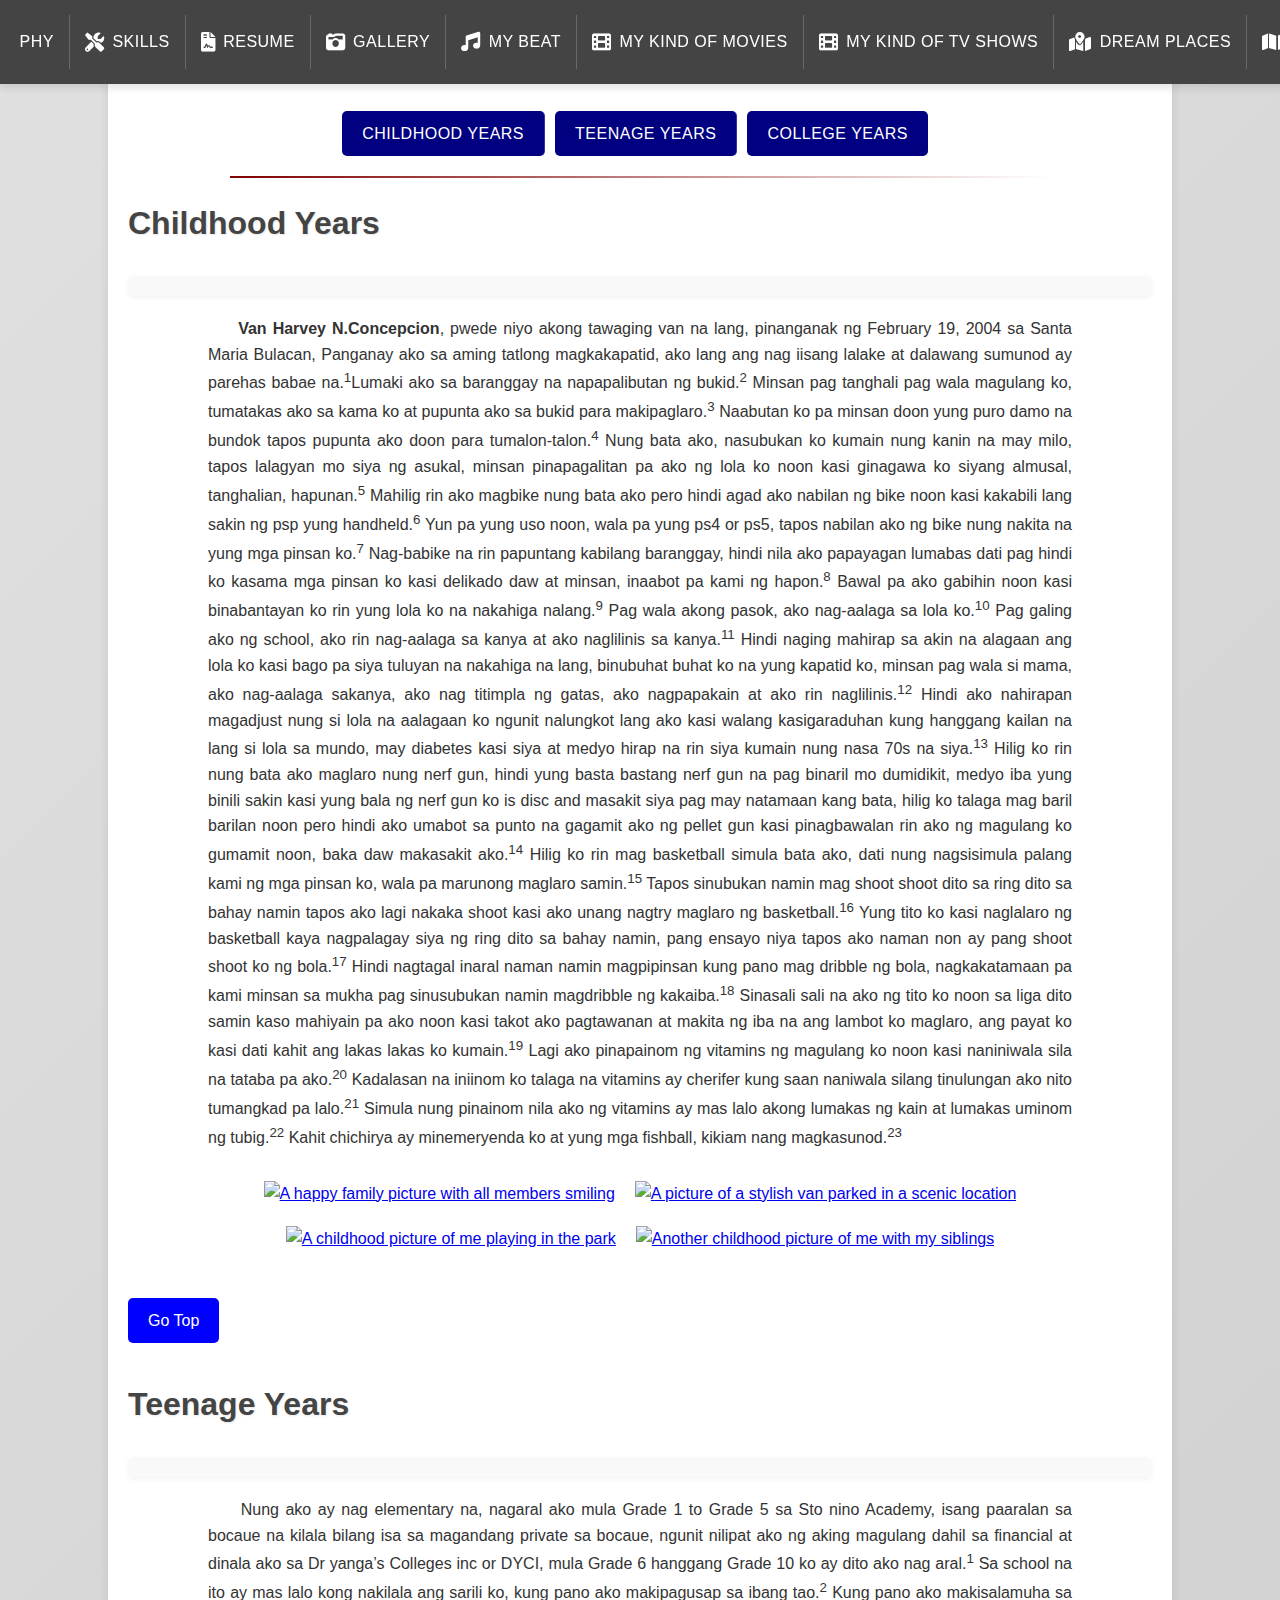
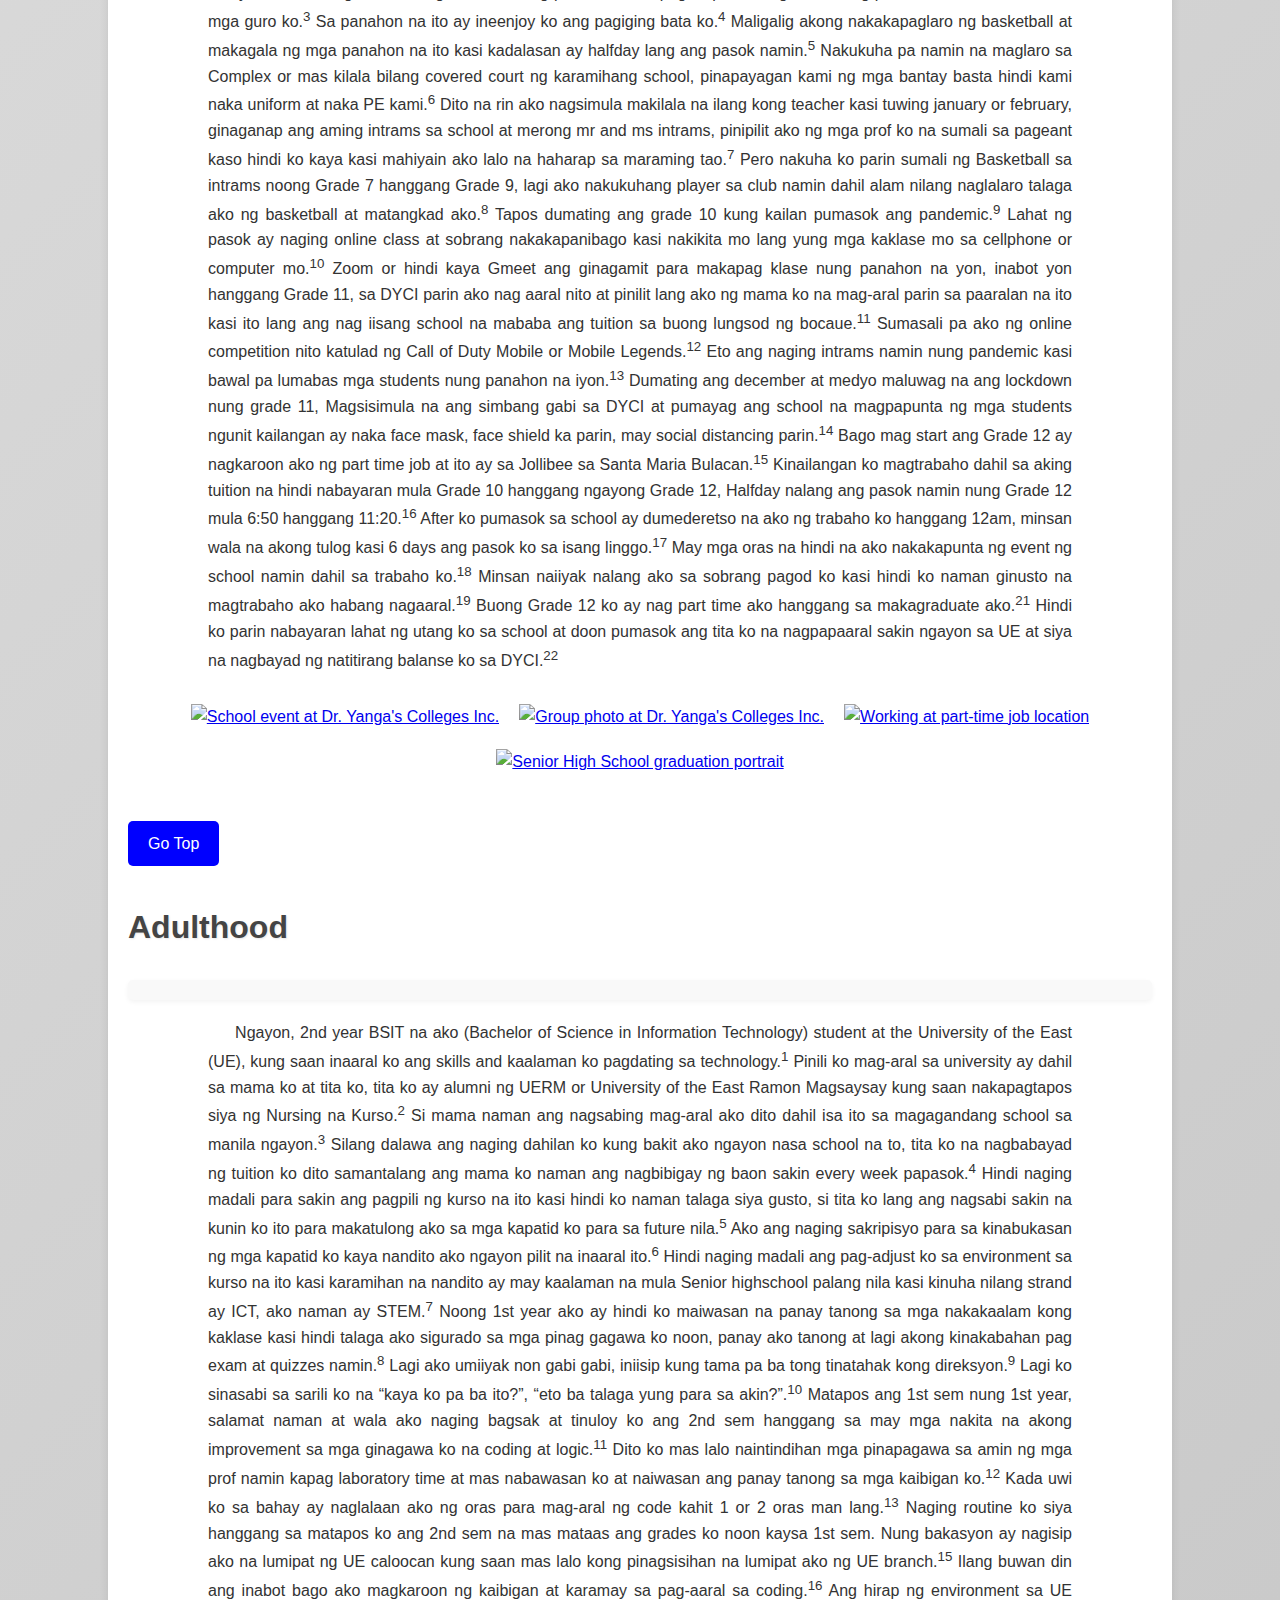
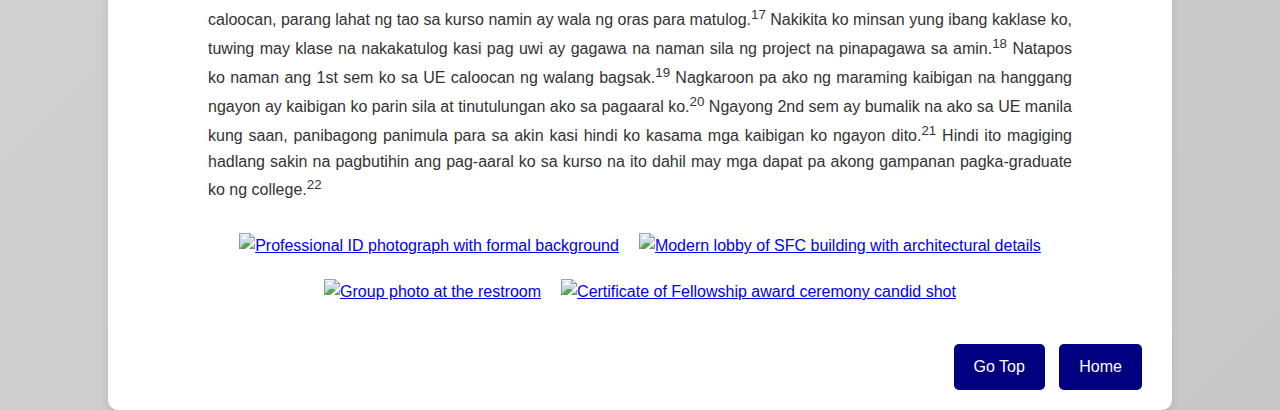
==== Biography.html @ 2fcf34e0 "Website" ====
<!DOCTYPE html>
<html lang="en">
<head>
    <meta charset="utf-8">
    <title>INITIAL BIO</title>
    <link rel="stylesheet" href="BioStyle.css">
    <link rel="stylesheet" href="https://cdnjs.cloudflare.com/ajax/libs/font-awesome/6.0.0/css/all.min.css">
</head>
<body>
    <!--CONCEPCION, VAN HARVEY-->
    <!--CIP1101-ITBD-->
    <div class="nav-container">
        <nav>
            <ul>
                <li>
                    <a href="Biography.html">
                        <i class="fa-solid fa-scroll"></i> Biography
                    </a>
                </li>
                <li>
                    <a href="Skills.html">
                        <i class="fa-solid fa-tools"></i> Skills
                    </a>
                </li>
                <li>
                    <a href="Resume.html">
                        <i class="fa-solid fa-file-contract"></i> Resume
                    </a>
                </li>
                <li>
                    <a href="PhotoDump.html">
                        <i class="fa-solid fa-camera-retro"></i> Gallery
                    </a>
                </li>
                <li>
                    <a href="Media.html">
                        <i class="fa-solid fa-music"></i> My Beat
                    </a>
                </li>
                <li>
                    <a href="Movies.html">
                        <i class="fa-solid fa-film"></i> My kind of Movies
                    </a>
                </li>
                <li>
                    <a href="TVshows.html">
                        <i class="fa-solid fa-film"></i> My Kind of Tv Shows
                    </a>
                </li>
                <li>
                    <a href="Places.html">
                        <i class="fa-solid fa-map-marked-alt"></i> Dream Places
                    </a>
                </li>
                <li>
                    <a href="Bucketlist.html">
                        <i class="fa-solid fa-map"></i> BucketList
                    </a>
                </li>
            </ul>
        </nav>
    </div>
    <div class="container">
        <h1>Van's Story: The Untold Tales</h1>
        <nav class="section-nav">
            <ul>
                <li><a href="#Childhood" class="nav-button childhood">Childhood Years</a></li>
                <li><a href="#Teenage" class="nav-button teenage">Teenage Years</a></li>
                <li><a href="#College" class="nav-button college">College Years</a></li>
            </ul>
        </nav>
        
        <hr class="divider">

        <section id="Childhood">
            <h2>Childhood Years</h2>
            <p class="content">
                <blockquote><blockquote>&nbsp;&nbsp;&nbsp;&nbsp;&nbsp;<strong>Van Harvey N.Concepcion</strong>, pwede niyo akong tawaging van na lang, pinanganak ng February 19, 2004 sa Santa Maria Bulacan, Panganay ako sa aming tatlong magkakapatid, ako lang ang nag iisang lalake at dalawang sumunod ay parehas babae na.<sup>1</sup>Lumaki ako sa baranggay na napapalibutan ng bukid.<sup>2</sup> Minsan pag tanghali pag wala magulang ko, tumatakas ako sa kama ko at pupunta ako sa bukid para makipaglaro.<sup>3</sup> Naabutan ko pa minsan doon yung puro damo na bundok tapos pupunta ako doon para tumalon-talon.<sup>4</sup> Nung bata ako, nasubukan ko kumain nung kanin na may milo, tapos lalagyan mo siya ng asukal, minsan pinapagalitan pa ako ng lola ko noon kasi ginagawa ko siyang almusal, tanghalian, hapunan.<sup>5</sup> Mahilig rin ako magbike nung bata ako pero hindi agad ako nabilan ng bike noon kasi kakabili lang sakin ng psp yung handheld.<sup>6</sup> Yun pa yung uso noon, wala pa yung ps4 or ps5, tapos nabilan ako ng bike nung nakita na yung mga pinsan ko.<sup>7</sup> Nag-babike na rin papuntang kabilang baranggay, hindi nila ako papayagan lumabas dati pag hindi ko kasama mga pinsan ko kasi delikado daw at minsan, inaabot pa kami ng hapon.<sup>8</sup> Bawal pa ako gabihin noon kasi binabantayan ko rin yung lola ko na nakahiga nalang.<sup>9</sup> Pag wala akong pasok, ako nag-aalaga sa lola ko.<sup>10</sup> Pag galing ako ng school, ako rin nag-aalaga sa kanya at ako naglilinis sa kanya.<sup>11</sup> Hindi naging mahirap sa akin na alagaan ang lola ko kasi bago pa siya tuluyan na nakahiga na lang, binubuhat buhat ko na yung kapatid ko, minsan pag wala si mama, ako nag-aalaga sakanya, ako nag titimpla ng gatas, ako nagpapakain at ako rin naglilinis.<sup>12</sup> Hindi ako nahirapan magadjust nung si lola na aalagaan ko ngunit nalungkot lang ako kasi walang kasigaraduhan kung hanggang kailan na lang si lola sa mundo, may diabetes kasi siya at medyo hirap na rin siya kumain nung nasa 70s na siya.<sup>13</sup> Hilig ko rin nung bata ako maglaro nung nerf gun, hindi yung basta bastang nerf gun na pag binaril mo dumidikit, medyo iba yung binili sakin kasi yung bala ng nerf gun ko is disc and masakit siya pag may natamaan kang bata, hilig ko talaga mag baril barilan noon pero hindi ako umabot sa punto na gagamit ako ng pellet gun kasi pinagbawalan rin ako ng magulang ko gumamit noon, baka daw makasakit ako.<sup>14</sup> Hilig ko rin mag basketball simula bata ako, dati nung nagsisimula palang kami ng mga pinsan ko, wala pa marunong maglaro samin.<sup>15</sup> Tapos sinubukan namin mag shoot shoot dito sa ring dito sa bahay namin tapos ako lagi nakaka shoot kasi ako unang nagtry maglaro ng basketball.<sup>16</sup> Yung tito ko kasi naglalaro ng basketball kaya nagpalagay siya ng ring dito sa bahay namin, pang ensayo niya tapos ako naman non ay pang shoot shoot ko ng bola.<sup>17</sup> Hindi nagtagal inaral naman namin magpipinsan kung pano mag dribble ng bola, nagkakatamaan pa kami minsan sa mukha pag sinusubukan namin magdribble ng kakaiba.<sup>18</sup> Sinasali sali na ako ng tito ko noon sa liga dito samin kaso mahiyain pa ako noon kasi takot ako pagtawanan at makita ng iba na ang lambot ko maglaro, ang payat ko kasi dati kahit ang lakas lakas ko kumain.<sup>19</sup> Lagi ako pinapainom ng vitamins ng magulang ko noon kasi naniniwala sila na tataba pa ako.<sup>20</sup> Kadalasan na iniinom ko talaga na vitamins ay cherifer kung saan naniwala silang tinulungan ako nito tumangkad pa lalo.<sup>21</sup> Simula nung pinainom nila ako ng vitamins ay mas lalo akong lumakas ng kain at lumakas uminom ng tubig.<sup>22</sup> Kahit chichirya ay minemeryenda ko at yung mga fishball, kikiam nang magkasunod.<sup>23</sup></blockquote></blockquote>
            </p>
            
            <div style="display: flex; justify-content: center; flex-wrap: wrap; margin: 20px 0;">
                <a href="../IMAGES/main family pic.jpg" target="_blank">
                    <img src="../IMAGES/main family pic.jpg" alt="A happy family picture with all members smiling" title="Our Family Picture" style="width: auto; height: 200px; margin: 10px; object-fit: cover;">
                </a>
                <a href="../IMAGES/papogi van.jpg" target="_blank">
                    <img src="../IMAGES/papogi van.jpg" alt="A picture of a stylish van parked in a scenic location" title="Me having a picture" style="width: auto; height: 200px; margin: 10px; object-fit: cover;">
                </a>
                <a href="../IMAGES/childhood pic.jpg" target="_blank">
                    <img src="../IMAGES/childhood pic.jpg" alt="A childhood picture of me playing in the park" title="My Recognition" style="width: auto; height: 200px; margin: 10px; object-fit: cover;">
                </a>
                <a href="../IMAGES/childhood pic 2.jpg" target="_blank">
                    <img src="../IMAGES/childhood pic 2.jpg" alt="Another childhood picture of me with my siblings" title="Kindergarden recognition with my little sister" style="width: auto; height: 200px; margin: 10px; object-fit: cover;">
                </a>
            </div>

        </section>
        <body id="top" align="center">
            <p style="display: inline-block; margin-right: 10px;">
                <a href="#top" style="display: inline-block; padding: 10px 20px; text-align: center; color: white; background-color: blue; text-decoration: none; border-radius: 5px;">
                    Go Top
                </a>
            </p>
        </body>

        <section id="Teenage">
            <h2>Teenage Years</h2>
            <p class="content">
                <blockquote><blockquote>&nbsp;&nbsp;&nbsp;&nbsp;&nbsp;Nung ako ay nag elementary na, nagaral ako mula Grade 1 to Grade 5 sa Sto nino Academy, isang paaralan sa bocaue na kilala bilang isa sa magandang private sa bocaue, ngunit nilipat ako ng aking magulang dahil sa financial at dinala ako sa Dr yanga’s Colleges inc or DYCI, mula Grade 6 hanggang Grade 10 ko ay dito ako nag aral.<sup>1</sup> Sa school na ito ay mas lalo kong nakilala ang sarili ko, kung pano ako makipagusap sa ibang tao.<sup>2</sup> Kung pano ako makisalamuha sa mga guro ko.<sup>3</sup> Sa panahon na ito ay ineenjoy ko ang pagiging bata ko.<sup>4</sup> Maligalig akong nakakapaglaro ng basketball at makagala ng mga panahon na ito kasi kadalasan ay halfday lang ang pasok namin.<sup>5</sup> Nakukuha pa namin na maglaro sa Complex or mas kilala bilang covered court ng karamihang school, pinapayagan kami ng mga bantay basta hindi kami naka uniform at naka PE kami.<sup>6</sup> Dito na rin ako nagsimula makilala na ilang kong teacher kasi tuwing january or february, ginaganap ang aming intrams sa school at merong mr and ms intrams, pinipilit ako ng mga prof ko na sumali sa pageant kaso hindi ko kaya kasi mahiyain ako lalo na haharap sa maraming tao.<sup>7</sup> Pero nakuha ko parin sumali ng Basketball sa intrams noong Grade 7 hanggang Grade 9, lagi ako nakukuhang player sa club namin dahil alam nilang naglalaro talaga ako ng basketball at matangkad ako.<sup>8</sup> Tapos dumating ang grade 10 kung kailan pumasok ang pandemic.<sup>9</sup> Lahat ng pasok ay naging online class at sobrang nakakapanibago kasi nakikita mo lang yung mga kaklase mo sa cellphone or computer mo.<sup>10</sup> Zoom or hindi kaya Gmeet ang ginagamit para makapag klase nung panahon na yon, inabot yon hanggang Grade 11, sa DYCI parin ako nag aaral nito at pinilit lang ako ng mama ko na mag-aral parin sa paaralan na ito kasi ito lang ang nag iisang school na mababa ang tuition sa buong lungsod ng bocaue.<sup>11</sup> Sumasali pa ako ng online competition nito katulad ng Call of Duty Mobile or Mobile Legends.<sup>12</sup> Eto ang naging intrams namin nung pandemic kasi bawal pa lumabas mga students nung panahon na iyon.<sup>13</sup> Dumating ang december at medyo maluwag na ang lockdown nung grade 11, Magsisimula na ang simbang gabi sa DYCI at pumayag ang school na magpapunta ng mga students ngunit kailangan ay naka face mask, face shield ka parin, may social distancing parin.<sup>14</sup> Bago mag start ang Grade 12 ay nagkaroon ako ng part time job at ito ay sa Jollibee sa Santa Maria Bulacan.<sup>15</sup> Kinailangan ko magtrabaho dahil sa aking tuition na hindi nabayaran mula Grade 10 hanggang ngayong Grade 12, Halfday nalang ang pasok namin nung Grade 12 mula 6:50 hanggang 11:20.<sup>16</sup> After ko pumasok sa school ay dumederetso na ako ng trabaho ko hanggang 12am, minsan wala na akong tulog kasi 6 days ang pasok ko sa isang linggo.<sup>17</sup> May mga oras na hindi na ako nakakapunta ng event ng school namin dahil sa trabaho ko.<sup>18</sup> Minsan naiiyak nalang ako sa sobrang pagod ko kasi hindi ko naman ginusto na magtrabaho ako habang nagaaral.<sup>19</sup> Buong Grade 12 ko ay nag part time ako hanggang sa makagraduate ako.<sup>21</sup> Hindi ko parin nabayaran lahat ng utang ko sa school at doon pumasok ang tita ko na nagpapaaral sakin ngayon sa UE at siya na nagbayad ng natitirang balanse ko sa DYCI.<sup>22</sup></blockquote></blockquote>
            </p>

            <div style="display: flex; justify-content: center; flex-wrap: wrap; margin: 20px 0;">
                <a href="../IMAGES/dyci pic.jpg" target="_blank">
                    <img src="../IMAGES/dyci pic.jpg" 
                         alt="School event at Dr. Yanga's Colleges Inc." 
                         title="Reporting our Research"
                         style="width: auto; height: 200px; margin: 10px; object-fit: cover;">
                </a>
                
                <a href="../IMAGES/dyci pic 2.jpg" target="_blank">
                    <img src="../IMAGES/dyci pic 2.jpg" 
                         alt="Group photo at Dr. Yanga's Colleges Inc." 
                         title="Bought a milktea during our breaktime"
                         style="width: auto; height: 200px; margin: 10px; object-fit: cover;">
                </a>
                
                <a href="../IMAGES/part time job.jpg" target="_blank">
                    <img src="../IMAGES/part time job.jpg" 
                         alt="Working at part-time job location" 
                         title="First day at Jollibee"
                         style="width: auto; height: 200px; margin: 10px; object-fit: cover;">
                </a>
                
                <a href="../IMAGES/shs grad pic.jpg" target="_blank">
                    <img src="../IMAGES/shs grad pic.jpg" 
                         alt="Senior High School graduation portrait" 
                         title="My Senior highschool graduation picture"
                         style="width: auto; height: 200px; margin: 10px; object-fit: cover;">
                </a>
            </div>

        </section>
        <body id="top" align="center">
            <p style="display: inline-block; margin-right: 10px;">
                <a href="#top" style="display: inline-block; padding: 10px 20px; text-align: center; color: white; background-color: blue; text-decoration: none; border-radius: 5px;">
                    Go Top
                </a>
            </p>
        </body>
  
        <section id="College">
            <h2>Adulthood</h2>
            <p class="content">
                <blockquote><blockquote>&nbsp;&nbsp;&nbsp;&nbsp;&nbsp;Ngayon, 2nd year BSIT na ako (Bachelor of Science in Information Technology) student at the University of the East (UE), kung saan inaaral ko ang skills and kaalaman ko pagdating sa technology.<sup>1</sup> Pinili ko mag-aral sa university ay dahil sa mama ko at tita ko, tita ko ay alumni ng UERM or University of the East Ramon Magsaysay kung saan nakapagtapos siya ng Nursing na Kurso.<sup>2</sup> Si mama naman ang nagsabing mag-aral ako dito dahil isa ito sa magagandang school sa manila ngayon.<sup>3</sup> Silang dalawa ang naging dahilan ko kung bakit ako ngayon nasa school na to, tita ko na nagbabayad ng tuition ko dito samantalang ang mama ko naman ang nagbibigay ng baon sakin every week papasok.<sup>4</sup> Hindi naging madali para sakin ang pagpili ng kurso na ito kasi hindi ko naman talaga siya gusto, si tita ko lang ang nagsabi sakin na kunin ko ito para makatulong ako sa mga kapatid ko para sa future nila.<sup>5</sup> Ako ang naging sakripisyo para sa kinabukasan ng mga kapatid ko kaya nandito ako ngayon pilit na inaaral ito.<sup>6</sup> Hindi naging madali ang pag-adjust ko sa environment sa kurso na ito kasi karamihan na nandito ay may kaalaman na mula Senior highschool palang nila kasi kinuha nilang strand ay ICT, ako naman ay STEM.<sup>7</sup> Noong 1st year ako ay hindi ko maiwasan na panay tanong sa mga nakakaalam kong kaklase kasi hindi talaga ako sigurado sa mga pinag gagawa ko noon, panay ako tanong at lagi akong kinakabahan pag exam at quizzes namin.<sup>8</sup> Lagi ako umiiyak non gabi gabi, iniisip kung tama pa ba tong tinatahak kong direksyon.<sup>9</sup> Lagi ko sinasabi sa sarili ko na “kaya ko pa ba ito?”, “eto ba talaga yung para sa akin?”.<sup>10</sup> Matapos ang 1st sem nung 1st year, salamat naman at wala ako naging bagsak at tinuloy ko ang 2nd sem hanggang sa may mga nakita na akong improvement sa mga ginagawa ko na coding at logic.<sup>11</sup> Dito ko mas lalo naintindihan mga pinapagawa sa amin ng mga prof namin kapag laboratory time at mas nabawasan ko at naiwasan ang panay tanong sa mga kaibigan ko.<sup>12</sup> Kada uwi ko sa bahay ay naglalaan ako ng oras para mag-aral ng code kahit 1 or 2 oras man lang.<sup>13</sup> Naging routine ko siya hanggang sa matapos ko ang 2nd sem na mas mataas ang grades ko noon kaysa 1st sem.<sup14></sup14> Nung bakasyon ay nagisip ako na lumipat ng UE caloocan kung saan mas lalo kong pinagsisihan na lumipat ako ng UE branch.<sup>15</sup> Ilang buwan din ang inabot bago ako magkaroon ng kaibigan at karamay sa pag-aaral sa coding.<sup>16</sup> Ang hirap ng environment sa UE caloocan, parang lahat ng tao sa kurso namin ay wala ng oras para matulog.<sup>17</sup> Nakikita ko minsan yung ibang kaklase ko, tuwing may klase na nakakatulog kasi pag uwi ay gagawa na naman sila ng project na pinapagawa sa amin.<sup>18</sup> Natapos ko naman ang 1st sem ko sa UE caloocan ng walang bagsak.<sup>19</sup> Nagkaroon pa ako ng maraming kaibigan na hanggang ngayon ay kaibigan ko parin sila at tinutulungan ako sa pagaaral ko.<sup>20</sup> Ngayong 2nd sem ay bumalik na ako sa UE manila kung saan, panibagong panimula para sa akin kasi hindi ko kasama mga kaibigan ko ngayon dito.<sup>21</sup> Hindi ito magiging hadlang sakin na pagbutihin ang pag-aaral ko sa kurso na ito dahil may mga dapat pa akong gampanan pagka-graduate ko ng college.<sup>22</sup></blockquote></blockquote>
            </p>

            <div style="display: flex; justify-content: center; flex-wrap: wrap; margin: 20px 0;">
                <a href="../IMAGES/id pic.jpg" target="_blank">
                    <img src="../IMAGES/id pic.jpg" 
                         alt="Professional ID photograph with formal background" 
                         title="My official id of University of the East-Manila"
                         style="width: auto; height: 200px; margin: 10px; object-fit: cover;">
                </a>
                
                <a href="../IMAGES/sfc lobby.jpg" target="_blank">
                    <img src="../IMAGES/sfc lobby.jpg" 
                         alt="Modern lobby of SFC building with architectural details" 
                         title="The spacious lobby of the SFC lobby"
                         style="width: auto; height: 200px; margin: 10px; object-fit: cover;">
                </a>
                
                <a href="../IMAGES/cof pic.jpg" target="_blank">
                    <img src="../IMAGES/cof pic.jpg" 
                         alt="Group photo at the restroom" 
                         title="Celebrating with colleagues at the Certificate of Fellowship presentation"
                         style="width: auto; height: 200px; margin: 10px; object-fit: cover;">
                </a>
                
                <a href="../IMAGES/cof pic 2.jpg" target="_blank">
                    <img src="../IMAGES/cof pic 2.jpg" 
                         alt="Certificate of Fellowship award ceremony candid shot" 
                         title="watching uaap game at MOA"
                         style="width: auto; height: 200px; margin: 10px; object-fit: cover;">
                </a>
            </div>
            
        </section>

        <div class="footer">
            <a href="#top" class="footer-button">Go Top</a>
            <a href="index.html" class="footer-button">Home</a>
        </div>
    </div>
</body>
</html>
---- BioStyle.css ----
/* Global Styles */
body {
    font-family: Verdana, Geneva, Tahoma, sans-serif;
    background: linear-gradient(135deg, #e0e0e0, #c8c8c8);
    color: #333;
    margin: 0;
    padding: 0;
    line-height: 1.6;
}

.container {
    width: 80%;
    margin: 0 auto;
    background-color: #ffffff;
    padding: 20px;
    border-radius: 10px;
    box-shadow: 0 4px 10px rgba(0, 0, 0, 0.1);
    text-align: justify;
}

h1 {
    font-family: Georgia, 'Times New Roman', Times, serif;
    color: maroon;
    font-size: 2.5em;
    text-align: center;
    text-shadow: 2px 2px 4px rgba(0, 0, 0, 0.1);
    margin-top: 0;
}

h2 {
    color: #444;
    font-size: 2em;
    margin-top: 20px;
    text-shadow: 1px 1px 2px rgba(0, 0, 0, 0.1);
}

/* Navigation Container - Sticky from start */
.nav-container {
    position: fixed;
    top: 0;
    z-index: 1000;
    background-color: #444;
    padding: 15px 20px;
    box-shadow: 0 4px 8px rgba(0, 0, 0, 0.1);
    width: 100%;
    margin-top: 0;
}

nav ul {
    list-style: none;
    padding: 0;
    margin: 0 auto;
    display: flex;
    justify-content: center;
    flex-wrap: nowrap;
    gap: 0;
    max-width: 100%;
    overflow-x: auto;
    white-space: nowrap;
}

nav li {
    display: inline-block;
    flex-shrink: 0; /* Prevent items from shrinking */
}

nav a {
    text-decoration: none;
    color: white;
    font-weight: 500;
    font-size: 16px;
    text-transform: uppercase;
    letter-spacing: 0.5px;
    padding: 14px 15px;
    position: relative;
    border-radius: 0;
    transition: background-color 0.3s;
    display: inline-flex;
    align-items: center;
    border-right: 1px solid rgba(255,255,255,0.2);
    -webkit-text-size-adjust: 100%;
    text-size-adjust: 100%;
}

/* Make all interactive states identical */
nav a:hover,
nav a:focus,
nav a:active {
    background-color: #777;
    color: white;
    font-size: 16px;
    padding: 14px 15px;
    transform: none;
}

nav li:last-child a {
    border-right: none;
}

nav a i {
    margin-right: 8px;
    font-size: 1.2em;
}

/* Original Section Nav Styles */
.section-nav ul {
    list-style-type: none;
    padding: 0;
    text-align: center;
}

.section-nav li {
    display: inline;
    margin-right: 10px;
}

.nav-button {
    display: inline-block;
    padding: 10px 20px;
    text-align: center;
    color: white;
    text-decoration: none;
    border-radius: 5px;
    font-size: 1em;
    transition: background-color 0.3s ease, transform 0.2s ease;
}

.nav-button.childhood, 
.nav-button.teenage, 
.nav-button.college {
    background-color: navy;
}

.nav-button:hover {
    transform: scale(1.05);
    opacity: 0.9;
}

/* Divider Styles */
.divider {
    border: 0;
    height: 2px;
    background: linear-gradient(90deg, maroon, transparent);
    width: 80%;
    margin: 20px auto;
}

/* Content Styles */
.content {
    text-align: justify;
    line-height: 1.6;
    font-size: 1.1em;
    margin: 20px 0;
    padding: 10px;
    background-color: #f9f9f9;
    border-radius: 5px;
    box-shadow: 0 2px 5px rgba(0, 0, 0, 0.05);
}

/* Footer Styles */
.footer {
    margin-top: 30px;
    text-align: right;
}

.footer-button {
    display: inline-block;
    padding: 10px 20px;
    text-align: center;
    color: white;
    background-color: navy;
    text-decoration: none;
    border-radius: 5px;
    font-size: 1em;
    transition: background-color 0.3s ease, transform 0.2s ease;
    margin-right: 10px;
}

.footer-button:hover {
    background-color: #0056b3;
    transform: scale(1.05);
}

/* Responsive adjustments */
@media (max-width: 768px) {
    .container {
        width: 90%;
    }
    
    .title {
        font-size: 20px;
    }
    
    /* Straight line nav mobile adjustments */
    nav ul {
        justify-content: flex-start;
        padding: 0 10px;
        flex-direction: column;
    }
    
    nav li {
        width: 100%;
    }
    
    nav a {
        padding: 12px 10px;
        font-size: 14px;
        border-right: none;
        border-bottom: 1px solid rgba(255,255,255,0.2);
    }
    
    /* Consistent mobile active states */
    nav a:hover,
    nav a:focus,
    nav a:active {
        font-size: 14px;
        padding: 12px 10px;
    }
    
    /* Original section nav adjustments */
    .section-nav ul {
        flex-direction: column;
    }
    
    .section-nav li {
        margin: 5px 0;
    }
    
    .nav-container {
        width: 80%;
    }
}
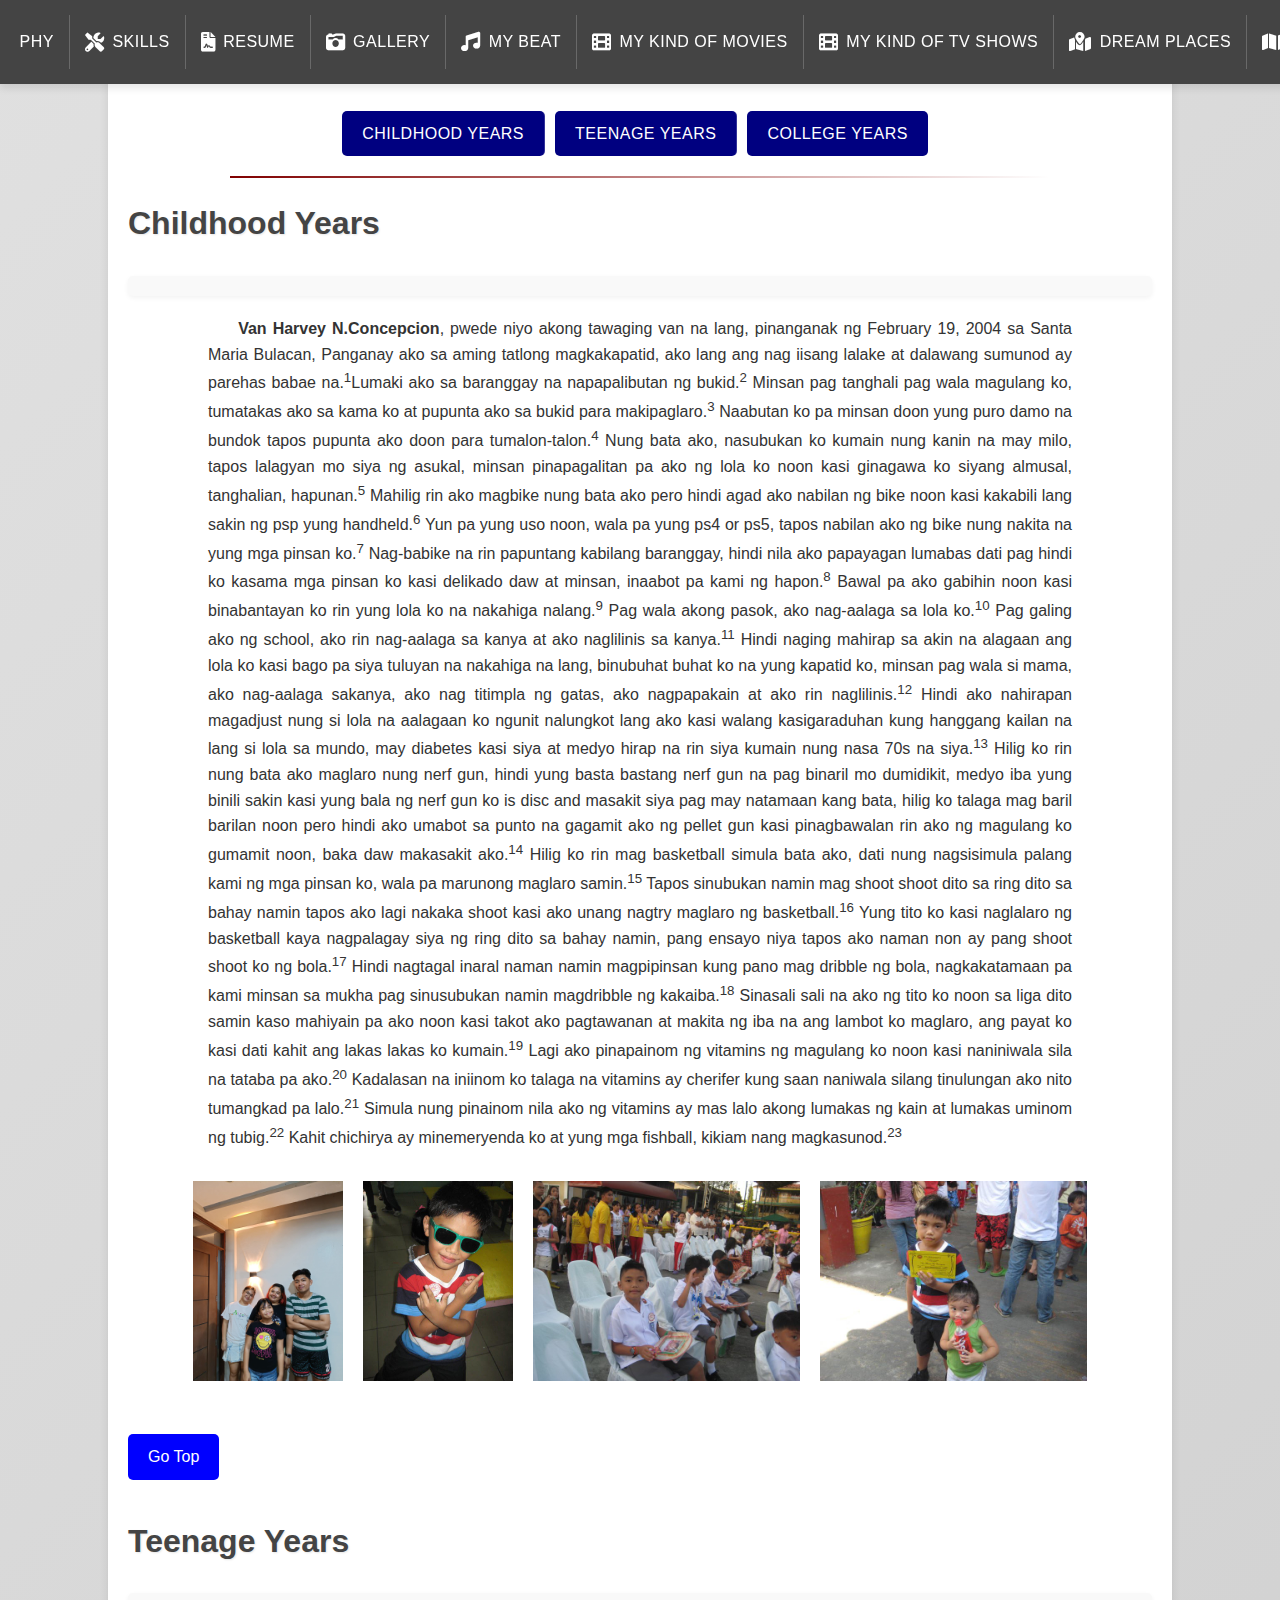
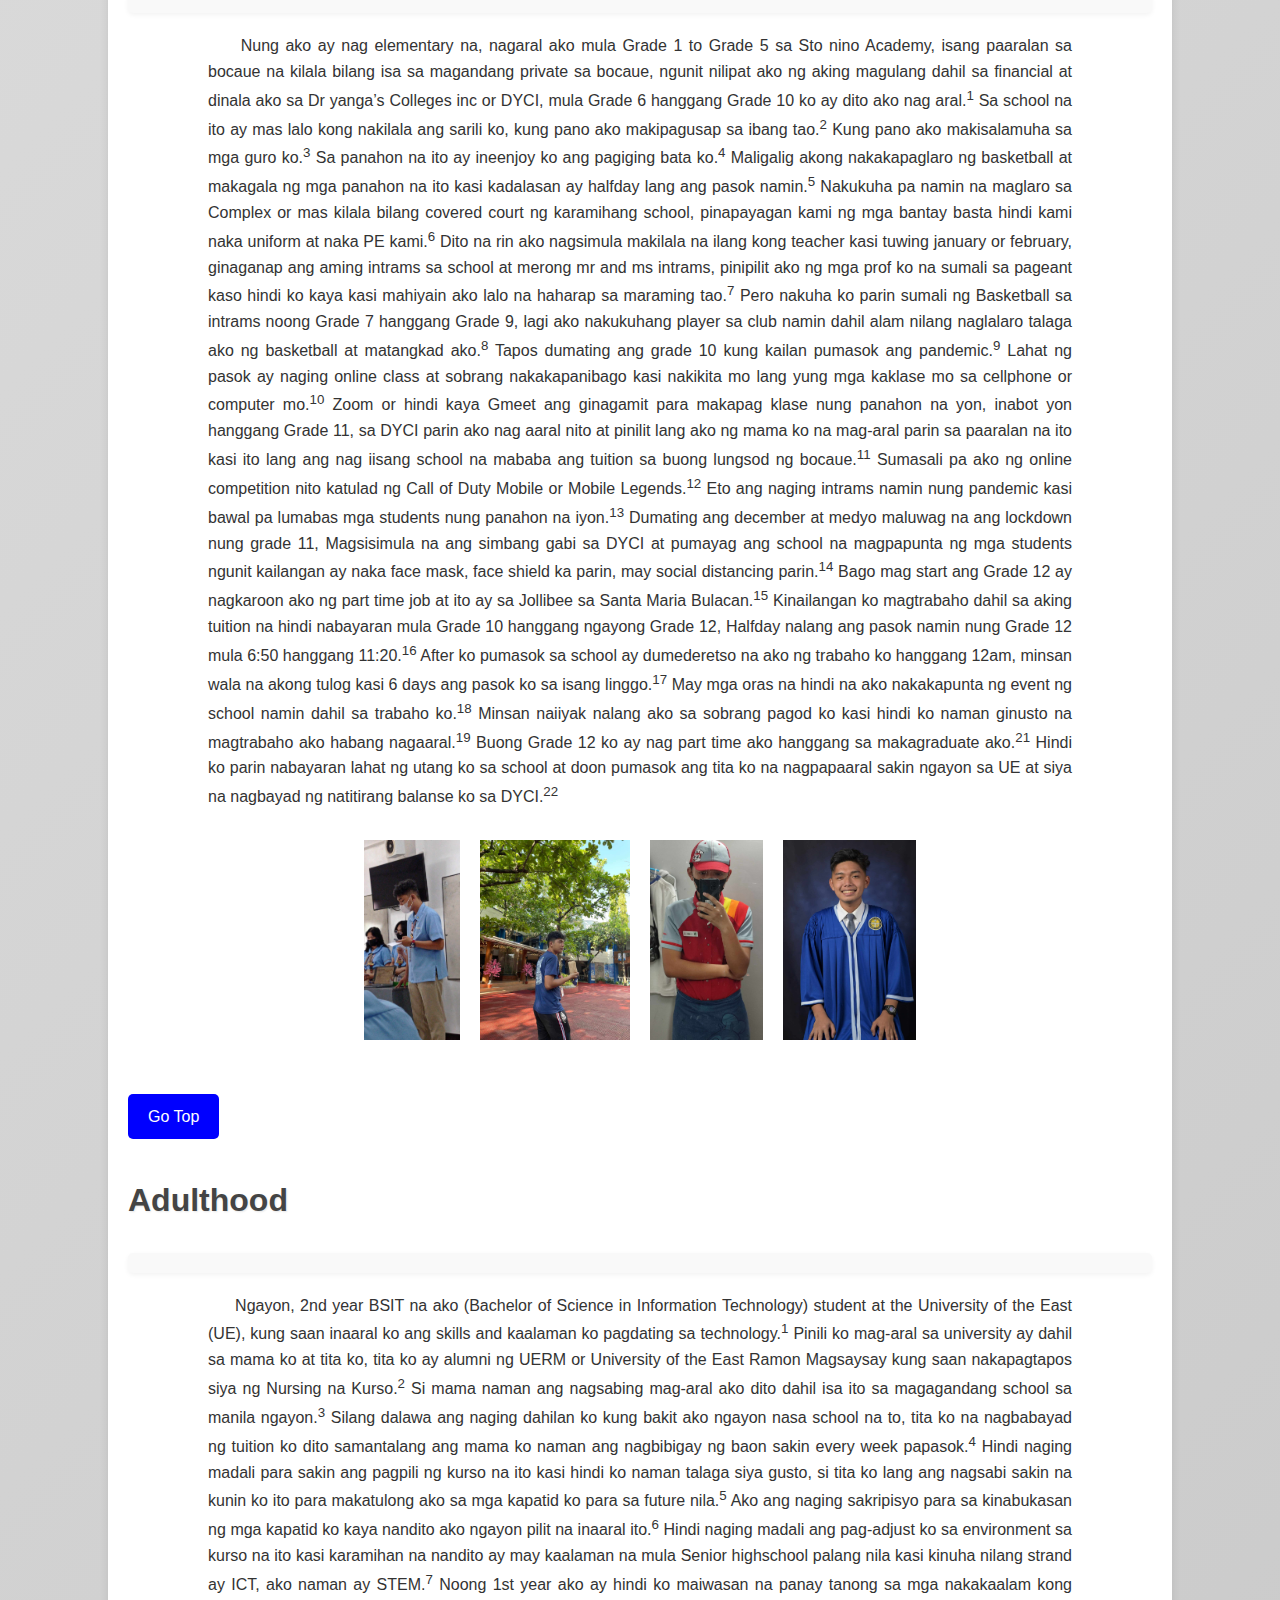
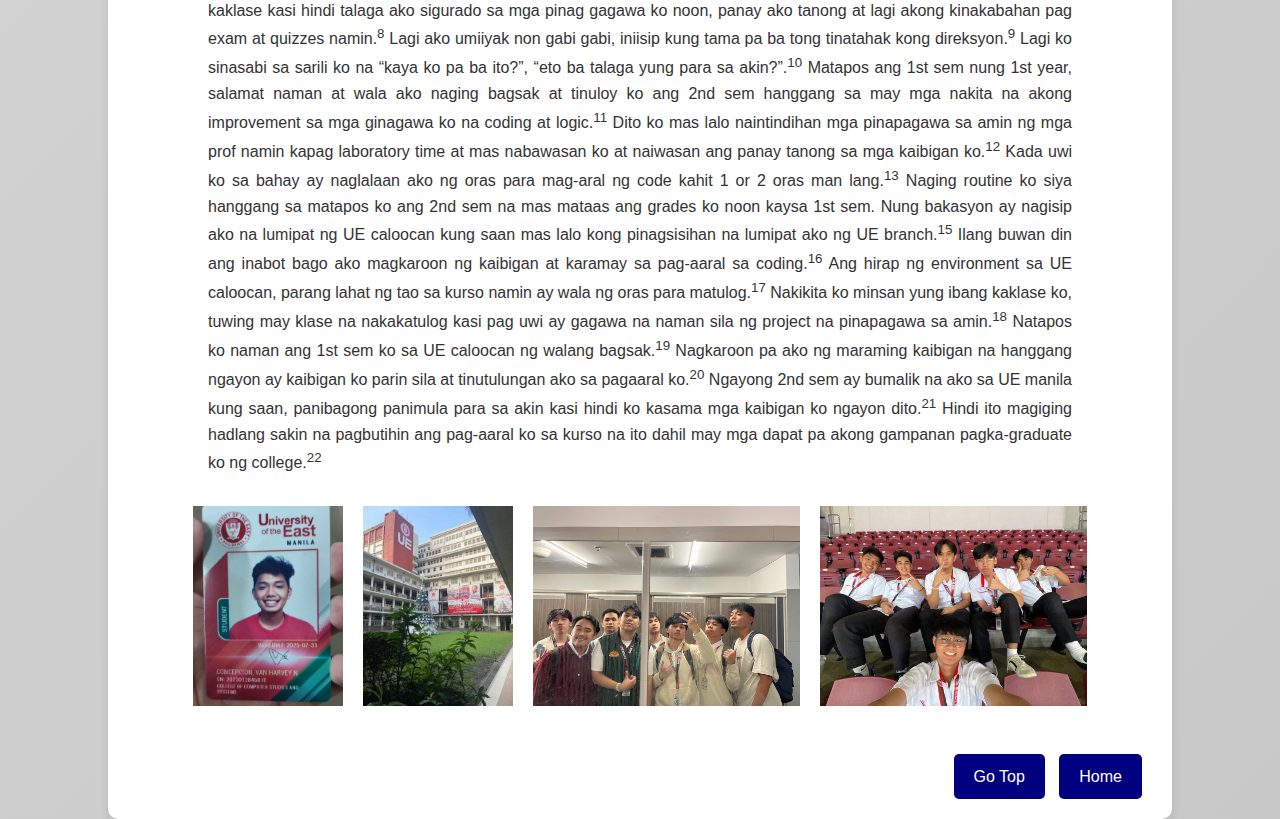
==== commit aea2449d: "Website" ====
--- a/Biography.html
+++ b/Biography.html
@@ -79,17 +79,17 @@
             </p>
             
             <div style="display: flex; justify-content: center; flex-wrap: wrap; margin: 20px 0;">
-                <a href="../IMAGES/main family pic.jpg" target="_blank">
-                    <img src="../IMAGES/main family pic.jpg" alt="A happy family picture with all members smiling" title="Our Family Picture" style="width: auto; height: 200px; margin: 10px; object-fit: cover;">
+                <a href="main family pic.jpg" target="_blank">
+                    <img src="main family pic.jpg" alt="A happy family picture with all members smiling" title="Our Family Picture" style="width: auto; height: 200px; margin: 10px; object-fit: cover;">
                 </a>
-                <a href="../IMAGES/papogi van.jpg" target="_blank">
-                    <img src="../IMAGES/papogi van.jpg" alt="A picture of a stylish van parked in a scenic location" title="Me having a picture" style="width: auto; height: 200px; margin: 10px; object-fit: cover;">
+                <a href="papogi van.jpg" target="_blank">
+                    <img src="papogi van.jpg" alt="A picture of a stylish van parked in a scenic location" title="Me having a picture" style="width: auto; height: 200px; margin: 10px; object-fit: cover;">
                 </a>
-                <a href="../IMAGES/childhood pic.jpg" target="_blank">
-                    <img src="../IMAGES/childhood pic.jpg" alt="A childhood picture of me playing in the park" title="My Recognition" style="width: auto; height: 200px; margin: 10px; object-fit: cover;">
+                <a href="childhood pic.jpg" target="_blank">
+                    <img src="childhood pic.jpg" alt="A childhood picture of me playing in the park" title="My Recognition" style="width: auto; height: 200px; margin: 10px; object-fit: cover;">
                 </a>
-                <a href="../IMAGES/childhood pic 2.jpg" target="_blank">
-                    <img src="../IMAGES/childhood pic 2.jpg" alt="Another childhood picture of me with my siblings" title="Kindergarden recognition with my little sister" style="width: auto; height: 200px; margin: 10px; object-fit: cover;">
+                <a href="childhood pic 2.jpg" target="_blank">
+                    <img src="childhood pic 2.jpg" alt="Another childhood picture of me with my siblings" title="Kindergarden recognition with my little sister" style="width: auto; height: 200px; margin: 10px; object-fit: cover;">
                 </a>
             </div>
 
@@ -109,29 +109,29 @@
             </p>
 
             <div style="display: flex; justify-content: center; flex-wrap: wrap; margin: 20px 0;">
-                <a href="../IMAGES/dyci pic.jpg" target="_blank">
-                    <img src="../IMAGES/dyci pic.jpg" 
+                <a href="dyci pic.jpg" target="_blank">
+                    <img src="dyci pic.jpg" 
                          alt="School event at Dr. Yanga's Colleges Inc." 
                          title="Reporting our Research"
                          style="width: auto; height: 200px; margin: 10px; object-fit: cover;">
                 </a>
                 
-                <a href="../IMAGES/dyci pic 2.jpg" target="_blank">
-                    <img src="../IMAGES/dyci pic 2.jpg" 
+                <a href="dyci pic 2.jpg" target="_blank">
+                    <img src="dyci pic 2.jpg" 
                          alt="Group photo at Dr. Yanga's Colleges Inc." 
                          title="Bought a milktea during our breaktime"
                          style="width: auto; height: 200px; margin: 10px; object-fit: cover;">
                 </a>
                 
-                <a href="../IMAGES/part time job.jpg" target="_blank">
-                    <img src="../IMAGES/part time job.jpg" 
+                <a href="part time job.jpg" target="_blank">
+                    <img src="part time job.jpg" 
                          alt="Working at part-time job location" 
                          title="First day at Jollibee"
                          style="width: auto; height: 200px; margin: 10px; object-fit: cover;">
                 </a>
                 
-                <a href="../IMAGES/shs grad pic.jpg" target="_blank">
-                    <img src="../IMAGES/shs grad pic.jpg" 
+                <a href="shs grad pic.jpg" target="_blank">
+                    <img src="shs grad pic.jpg" 
                          alt="Senior High School graduation portrait" 
                          title="My Senior highschool graduation picture"
                          style="width: auto; height: 200px; margin: 10px; object-fit: cover;">
@@ -154,29 +154,29 @@
             </p>
 
             <div style="display: flex; justify-content: center; flex-wrap: wrap; margin: 20px 0;">
-                <a href="../IMAGES/id pic.jpg" target="_blank">
-                    <img src="../IMAGES/id pic.jpg" 
+                <a href="id pic.jpg" target="_blank">
+                    <img src="id pic.jpg" 
                          alt="Professional ID photograph with formal background" 
                          title="My official id of University of the East-Manila"
                          style="width: auto; height: 200px; margin: 10px; object-fit: cover;">
                 </a>
                 
-                <a href="../IMAGES/sfc lobby.jpg" target="_blank">
-                    <img src="../IMAGES/sfc lobby.jpg" 
+                <a href="sfc lobby.jpg" target="_blank">
+                    <img src="sfc lobby.jpg" 
                          alt="Modern lobby of SFC building with architectural details" 
                          title="The spacious lobby of the SFC lobby"
                          style="width: auto; height: 200px; margin: 10px; object-fit: cover;">
                 </a>
                 
-                <a href="../IMAGES/cof pic.jpg" target="_blank">
-                    <img src="../IMAGES/cof pic.jpg" 
+                <a href="cof pic.jpg" target="_blank">
+                    <img src="cof pic.jpg" 
                          alt="Group photo at the restroom" 
                          title="Celebrating with colleagues at the Certificate of Fellowship presentation"
                          style="width: auto; height: 200px; margin: 10px; object-fit: cover;">
                 </a>
                 
-                <a href="../IMAGES/cof pic 2.jpg" target="_blank">
-                    <img src="../IMAGES/cof pic 2.jpg" 
+                <a href="cof pic 2.jpg" target="_blank">
+                    <img src="cof pic 2.jpg" 
                          alt="Certificate of Fellowship award ceremony candid shot" 
                          title="watching uaap game at MOA"
                          style="width: auto; height: 200px; margin: 10px; object-fit: cover;">
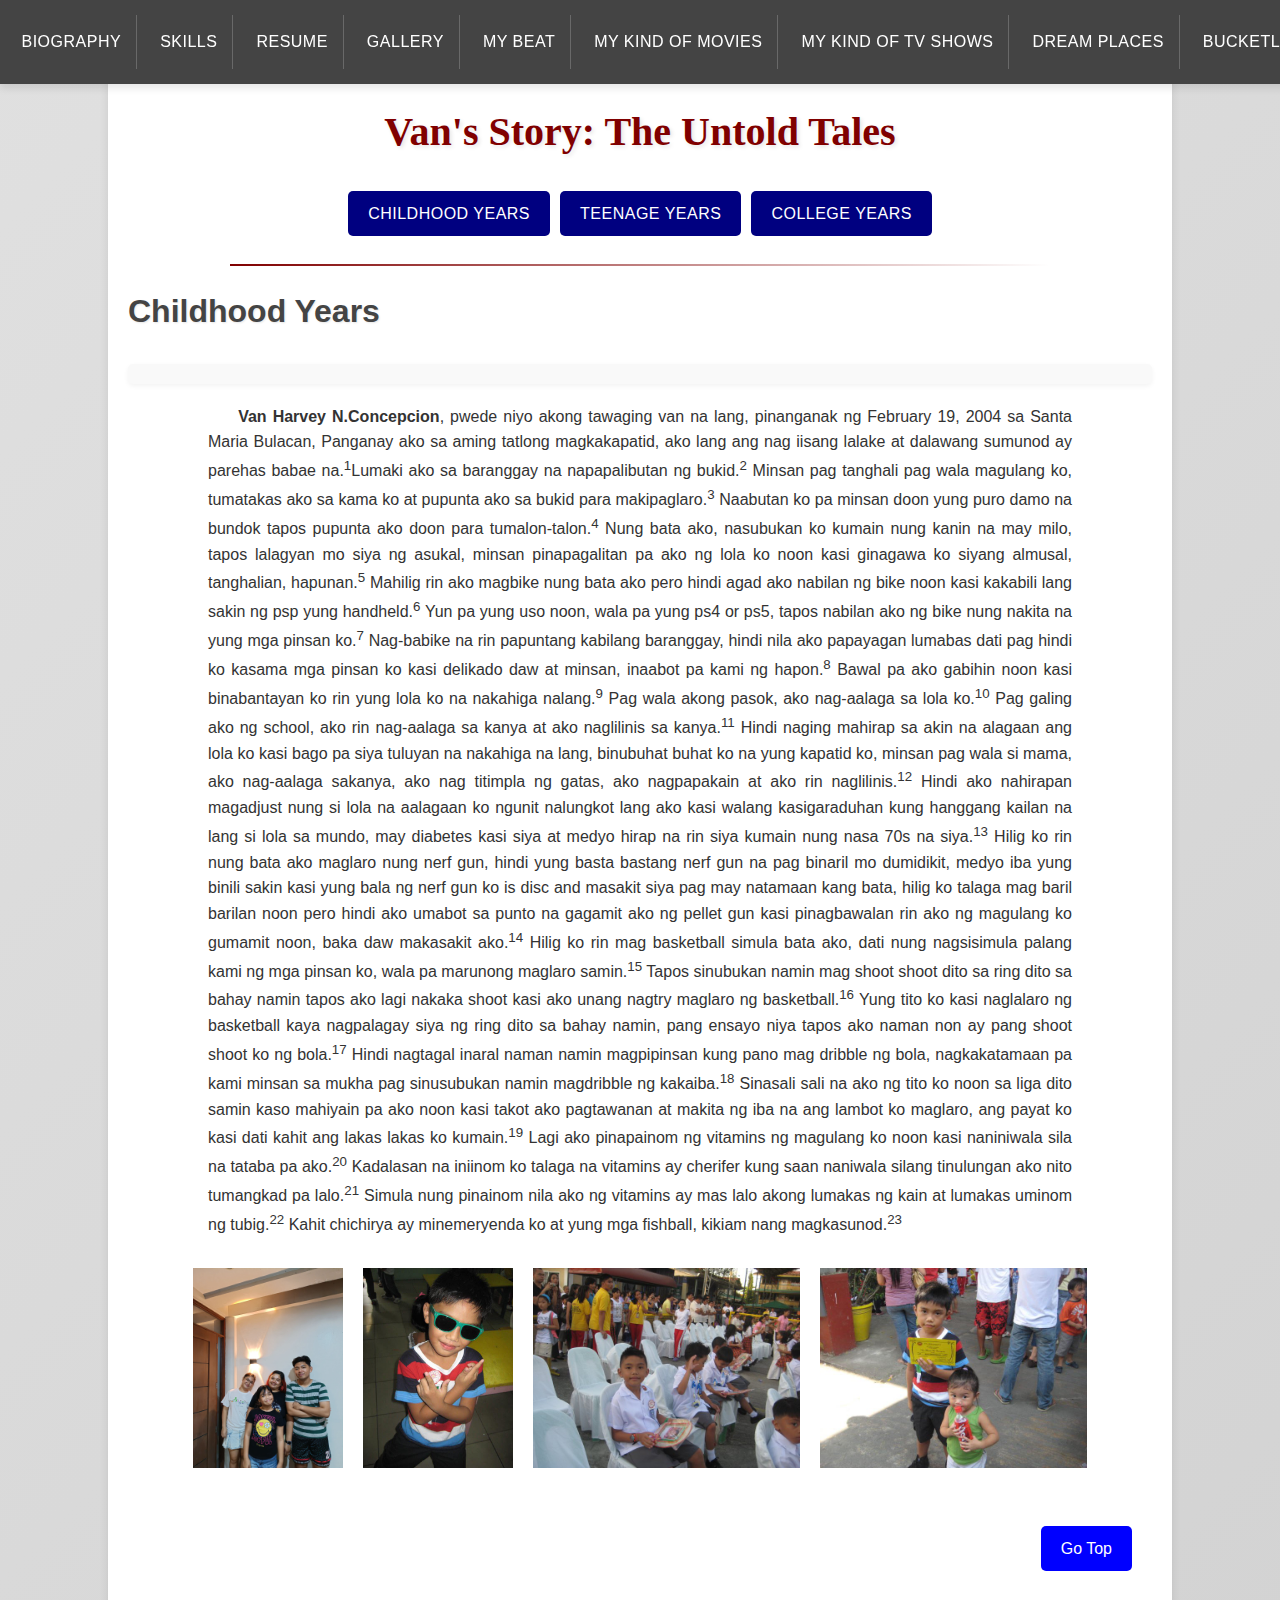
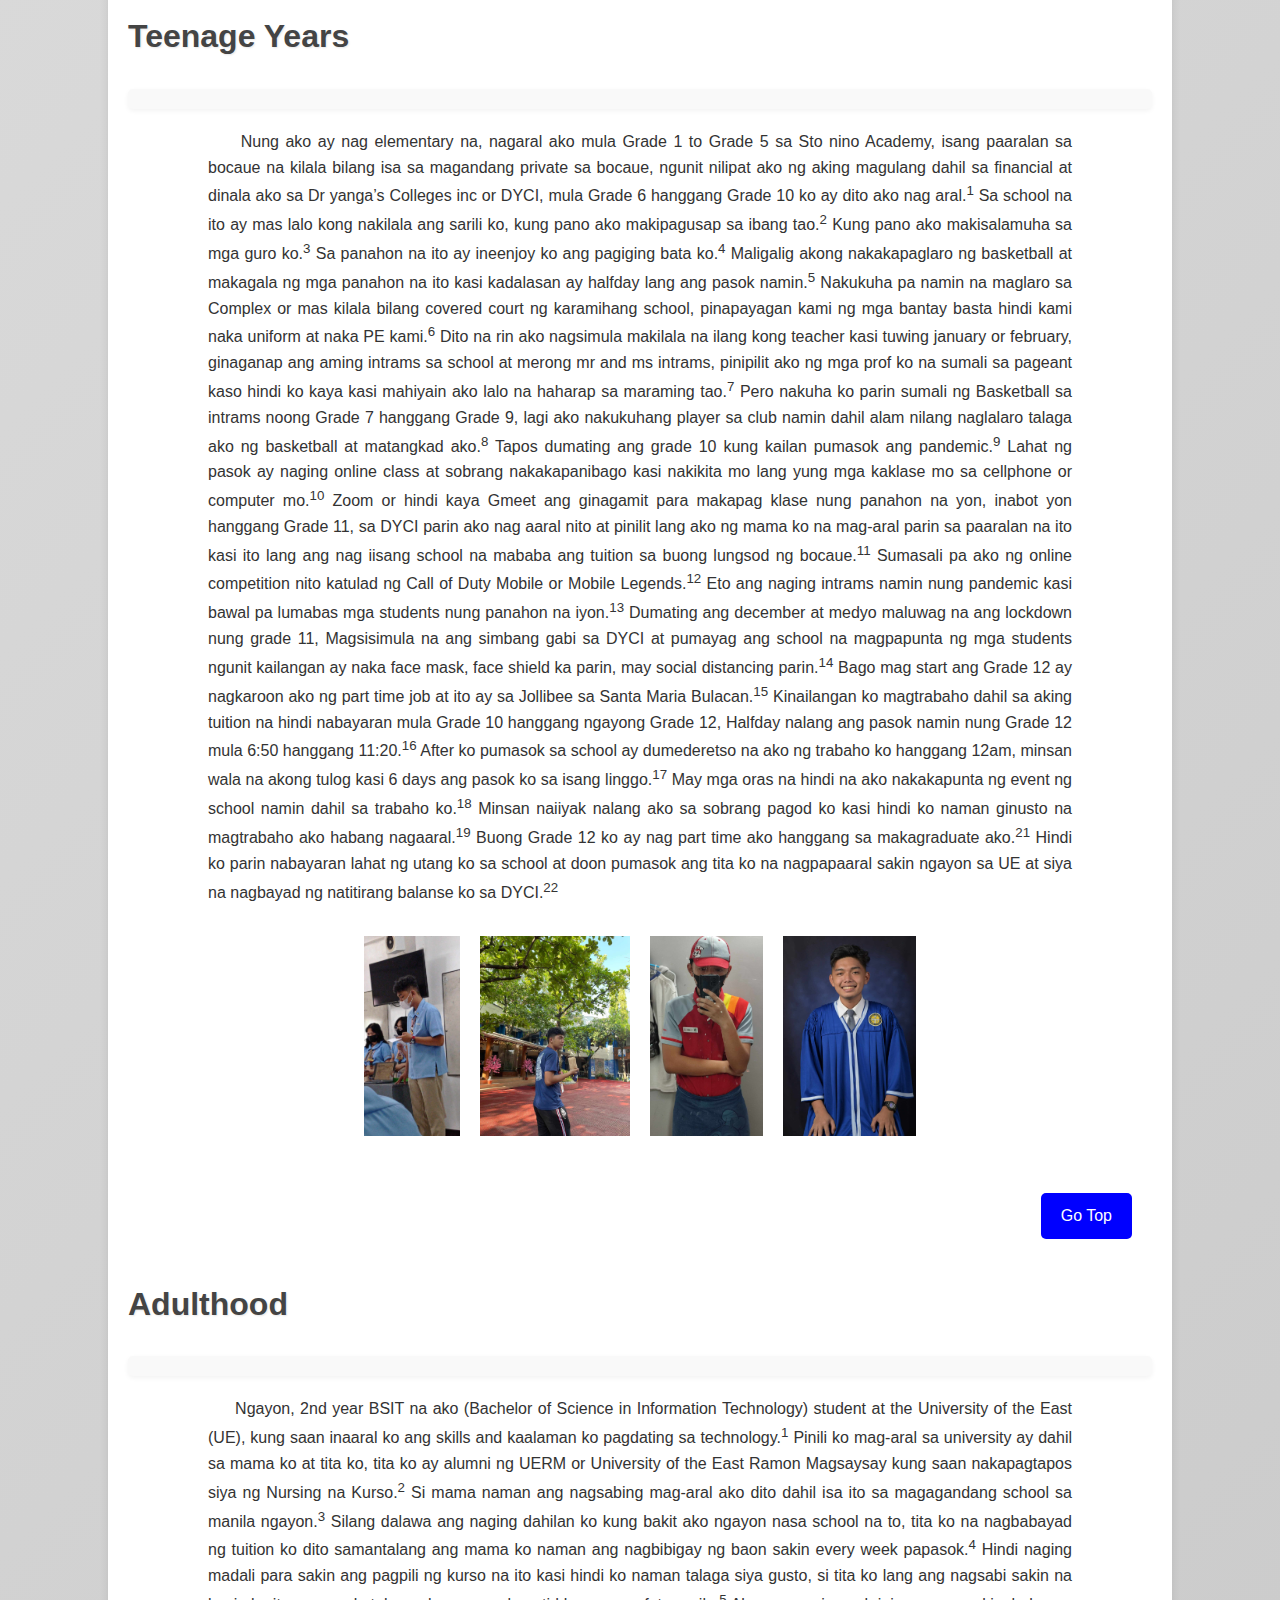
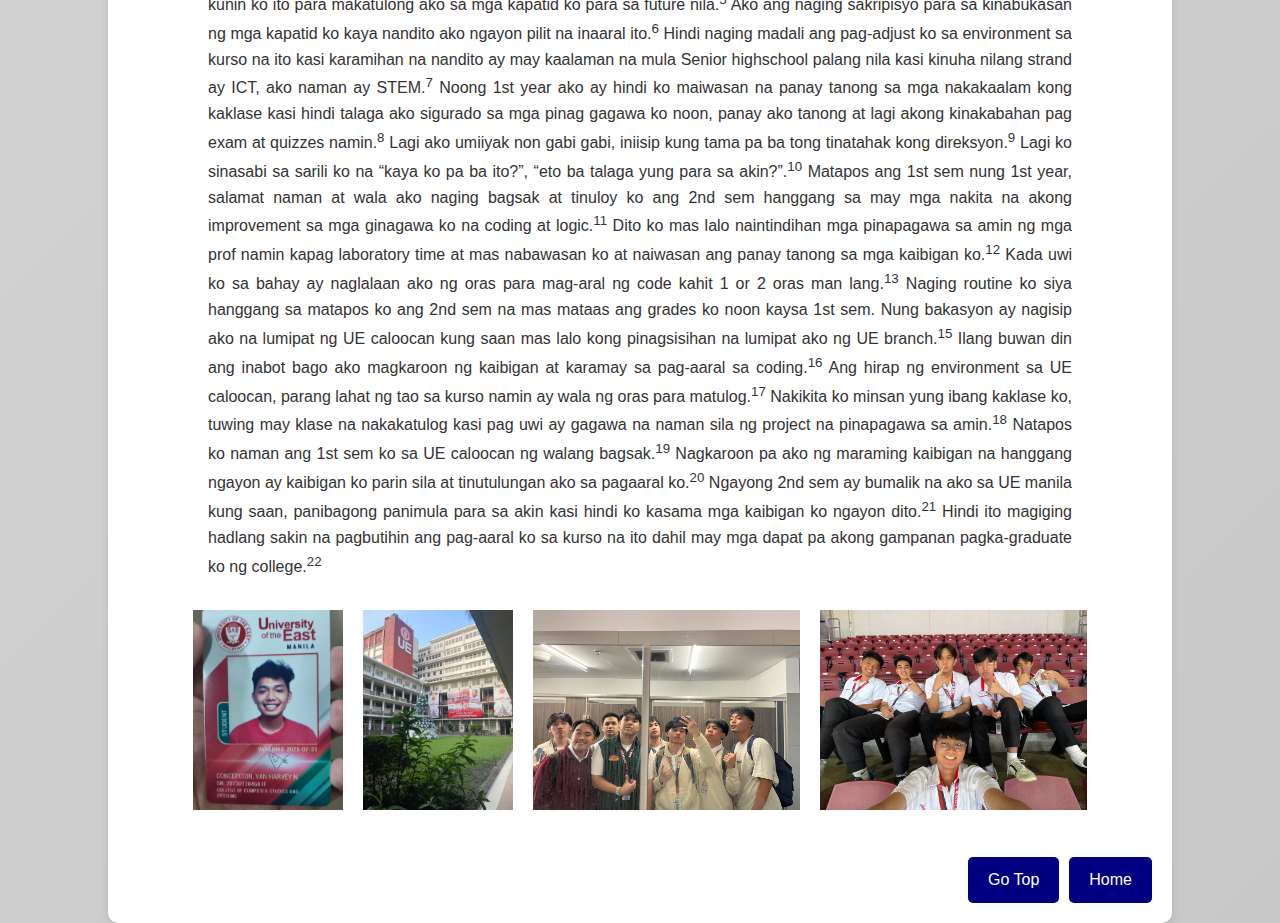
==== commit 14cb1ca7: "Website" ====
--- a/Biography.html
+++ b/Biography.html
@@ -14,47 +14,47 @@
             <ul>
                 <li>
                     <a href="Biography.html">
-                        <i class="fa-solid fa-scroll"></i> Biography
+                        <i></i>Biography
                     </a>
                 </li>
                 <li>
                     <a href="Skills.html">
-                        <i class="fa-solid fa-tools"></i> Skills
+                        <i></i> Skills
                     </a>
                 </li>
                 <li>
                     <a href="Resume.html">
-                        <i class="fa-solid fa-file-contract"></i> Resume
+                        <i></i> Resume
                     </a>
                 </li>
                 <li>
-                    <a href="PhotoDump.html">
-                        <i class="fa-solid fa-camera-retro"></i> Gallery
+                    <a href="photodump.html">
+                        <i></i> Gallery
                     </a>
                 </li>
                 <li>
                     <a href="Media.html">
-                        <i class="fa-solid fa-music"></i> My Beat
+                        <i></i> My Beat
                     </a>
                 </li>
                 <li>
                     <a href="Movies.html">
-                        <i class="fa-solid fa-film"></i> My kind of Movies
+                        <i></i> My kind of Movies
                     </a>
                 </li>
                 <li>
                     <a href="TVshows.html">
-                        <i class="fa-solid fa-film"></i> My Kind of Tv Shows
+                        <i></i> My Kind of Tv Shows
                     </a>
                 </li>
                 <li>
                     <a href="Places.html">
-                        <i class="fa-solid fa-map-marked-alt"></i> Dream Places
+                        <i></i> Dream Places
                     </a>
                 </li>
                 <li>
                     <a href="Bucketlist.html">
-                        <i class="fa-solid fa-map"></i> BucketList
+                        <i></i> BucketList
                     </a>
                 </li>
             </ul>
@@ -79,27 +79,27 @@
             </p>
             
             <div style="display: flex; justify-content: center; flex-wrap: wrap; margin: 20px 0;">
-                <a href="main family pic.jpg" target="_blank">
+                <a href="main family pic.jpg" target="newSpace">
                     <img src="main family pic.jpg" alt="A happy family picture with all members smiling" title="Our Family Picture" style="width: auto; height: 200px; margin: 10px; object-fit: cover;">
                 </a>
-                <a href="papogi van.jpg" target="_blank">
+                <a href="papogi van.jpg" target="newSpace">
                     <img src="papogi van.jpg" alt="A picture of a stylish van parked in a scenic location" title="Me having a picture" style="width: auto; height: 200px; margin: 10px; object-fit: cover;">
                 </a>
-                <a href="childhood pic.jpg" target="_blank">
+                <a href="childhood pic.jpg" target="newSpace">
                     <img src="childhood pic.jpg" alt="A childhood picture of me playing in the park" title="My Recognition" style="width: auto; height: 200px; margin: 10px; object-fit: cover;">
                 </a>
-                <a href="childhood pic 2.jpg" target="_blank">
+                <a href="childhood pic 2.jpg" target="newSpace">
                     <img src="childhood pic 2.jpg" alt="Another childhood picture of me with my siblings" title="Kindergarden recognition with my little sister" style="width: auto; height: 200px; margin: 10px; object-fit: cover;">
                 </a>
             </div>
 
         </section>
-        <body id="top" align="center">
-            <p style="display: inline-block; margin-right: 10px;">
+        <body id="top">
+            <div style="text-align: right; padding: 20px;">
                 <a href="#top" style="display: inline-block; padding: 10px 20px; text-align: center; color: white; background-color: blue; text-decoration: none; border-radius: 5px;">
                     Go Top
                 </a>
-            </p>
+            </div>
         </body>
 
         <section id="Teenage">
@@ -109,28 +109,28 @@
             </p>
 
             <div style="display: flex; justify-content: center; flex-wrap: wrap; margin: 20px 0;">
-                <a href="dyci pic.jpg" target="_blank">
+                <a href="dyci pic.jpg" target="newSpace">
                     <img src="dyci pic.jpg" 
                          alt="School event at Dr. Yanga's Colleges Inc." 
                          title="Reporting our Research"
                          style="width: auto; height: 200px; margin: 10px; object-fit: cover;">
                 </a>
                 
-                <a href="dyci pic 2.jpg" target="_blank">
+                <a href="dyci pic 2.jpg" target="newSpace">
                     <img src="dyci pic 2.jpg" 
                          alt="Group photo at Dr. Yanga's Colleges Inc." 
                          title="Bought a milktea during our breaktime"
                          style="width: auto; height: 200px; margin: 10px; object-fit: cover;">
                 </a>
                 
-                <a href="part time job.jpg" target="_blank">
+                <a href="part time job.jpg" target="newSpace">
                     <img src="part time job.jpg" 
                          alt="Working at part-time job location" 
                          title="First day at Jollibee"
                          style="width: auto; height: 200px; margin: 10px; object-fit: cover;">
                 </a>
                 
-                <a href="shs grad pic.jpg" target="_blank">
+                <a href="shs grad pic.jpg" target="newSpace">
                     <img src="shs grad pic.jpg" 
                          alt="Senior High School graduation portrait" 
                          title="My Senior highschool graduation picture"
@@ -139,12 +139,12 @@
             </div>
 
         </section>
-        <body id="top" align="center">
-            <p style="display: inline-block; margin-right: 10px;">
+        <body id="top">
+            <div style="text-align: right; padding: 20px;">
                 <a href="#top" style="display: inline-block; padding: 10px 20px; text-align: center; color: white; background-color: blue; text-decoration: none; border-radius: 5px;">
                     Go Top
                 </a>
-            </p>
+            </div>
         </body>
   
         <section id="College">
@@ -154,28 +154,28 @@
             </p>
 
             <div style="display: flex; justify-content: center; flex-wrap: wrap; margin: 20px 0;">
-                <a href="id pic.jpg" target="_blank">
+                <a href="id pic.jpg" target="newSpace">
                     <img src="id pic.jpg" 
                          alt="Professional ID photograph with formal background" 
                          title="My official id of University of the East-Manila"
                          style="width: auto; height: 200px; margin: 10px; object-fit: cover;">
                 </a>
                 
-                <a href="sfc lobby.jpg" target="_blank">
+                <a href="sfc lobby.jpg" target="newSpace">
                     <img src="sfc lobby.jpg" 
                          alt="Modern lobby of SFC building with architectural details" 
                          title="The spacious lobby of the SFC lobby"
                          style="width: auto; height: 200px; margin: 10px; object-fit: cover;">
                 </a>
                 
-                <a href="cof pic.jpg" target="_blank">
+                <a href="cof pic.jpg" target="newSpace">
                     <img src="cof pic.jpg" 
                          alt="Group photo at the restroom" 
                          title="Celebrating with colleagues at the Certificate of Fellowship presentation"
                          style="width: auto; height: 200px; margin: 10px; object-fit: cover;">
                 </a>
                 
-                <a href="cof pic 2.jpg" target="_blank">
+                <a href="cof pic 2.jpg" target="newSpace">
                     <img src="cof pic 2.jpg" 
                          alt="Certificate of Fellowship award ceremony candid shot" 
                          title="watching uaap game at MOA"
--- a/BioStyle.css
+++ b/BioStyle.css
@@ -24,7 +24,7 @@
     font-size: 2.5em;
     text-align: center;
     text-shadow: 2px 2px 4px rgba(0, 0, 0, 0.1);
-    margin-top: 0;
+    margin-top: 80px;
 }
 
 h2 {
@@ -74,7 +74,7 @@
     padding: 14px 15px;
     position: relative;
     border-radius: 0;
-    transition: background-color 0.3s;
+    transition: all 0.3s ease;
     display: inline-flex;
     align-items: center;
     border-right: 1px solid rgba(255,255,255,0.2);
@@ -88,8 +88,6 @@
 nav a:active {
     background-color: #777;
     color: white;
-    font-size: 16px;
-    padding: 14px 15px;
     transform: none;
 }
 
@@ -102,16 +100,25 @@
     font-size: 1.2em;
 }
 
-/* Original Section Nav Styles */
+/* Section Navigation Styles - Fixed */
+.section-nav {
+    margin: 20px 0;
+}
+
 .section-nav ul {
     list-style-type: none;
     padding: 0;
-    text-align: center;
+    margin: 0;
+    text-align: center;
+    display: flex;
+    justify-content: center;
+    flex-wrap: wrap;
+    gap: 10px;
 }
 
 .section-nav li {
-    display: inline;
-    margin-right: 10px;
+    display: inline-block;
+    margin: 0;
 }
 
 .nav-button {
@@ -122,7 +129,12 @@
     text-decoration: none;
     border-radius: 5px;
     font-size: 1em;
-    transition: background-color 0.3s ease, transform 0.2s ease;
+    transition: all 0.3s ease;
+    background-color: navy;
+    border: none;
+    cursor: pointer;
+    position: relative;
+    overflow: hidden;
 }
 
 .nav-button.childhood, 
@@ -134,6 +146,7 @@
 .nav-button:hover {
     transform: scale(1.05);
     opacity: 0.9;
+    box-shadow: 0 4px 8px rgba(0, 0, 0, 0.2);
 }
 
 /* Divider Styles */
@@ -157,10 +170,13 @@
     box-shadow: 0 2px 5px rgba(0, 0, 0, 0.05);
 }
 
-/* Footer Styles */
+/* Footer Styles - Fixed */
 .footer {
     margin-top: 30px;
     text-align: right;
+    display: flex;
+    justify-content: flex-end;
+    gap: 10px;
 }
 
 .footer-button {
@@ -172,13 +188,15 @@
     text-decoration: none;
     border-radius: 5px;
     font-size: 1em;
-    transition: background-color 0.3s ease, transform 0.2s ease;
-    margin-right: 10px;
+    transition: all 0.3s ease;
+    border: none;
+    cursor: pointer;
 }
 
 .footer-button:hover {
     background-color: #0056b3;
     transform: scale(1.05);
+    box-shadow: 0 4px 8px rgba(0, 0, 0, 0.2);
 }
 
 /* Responsive adjustments */
@@ -191,7 +209,7 @@
         font-size: 20px;
     }
     
-    /* Straight line nav mobile adjustments */
+    /* Navigation adjustments */
     nav ul {
         justify-content: flex-start;
         padding: 0 10px;
@@ -209,25 +227,34 @@
         border-bottom: 1px solid rgba(255,255,255,0.2);
     }
     
-    /* Consistent mobile active states */
-    nav a:hover,
-    nav a:focus,
-    nav a:active {
-        font-size: 14px;
-        padding: 12px 10px;
-    }
-    
-    /* Original section nav adjustments */
+    /* Section nav adjustments */
     .section-nav ul {
         flex-direction: column;
+        align-items: center;
     }
     
     .section-nav li {
         margin: 5px 0;
+        width: 100%;
+    }
+    
+    .nav-button {
+        width: 100%;
+        box-sizing: border-box;
+    }
+    
+    .footer {
+        flex-direction: column;
+        align-items: flex-end;
+    }
+    
+    .footer-button {
+        width: 100%;
+        box-sizing: border-box;
+        margin-bottom: 10px;
     }
     
     .nav-container {
-        width: 80%;
-    }
-}
-
+        width: 100%;
+    }
+}